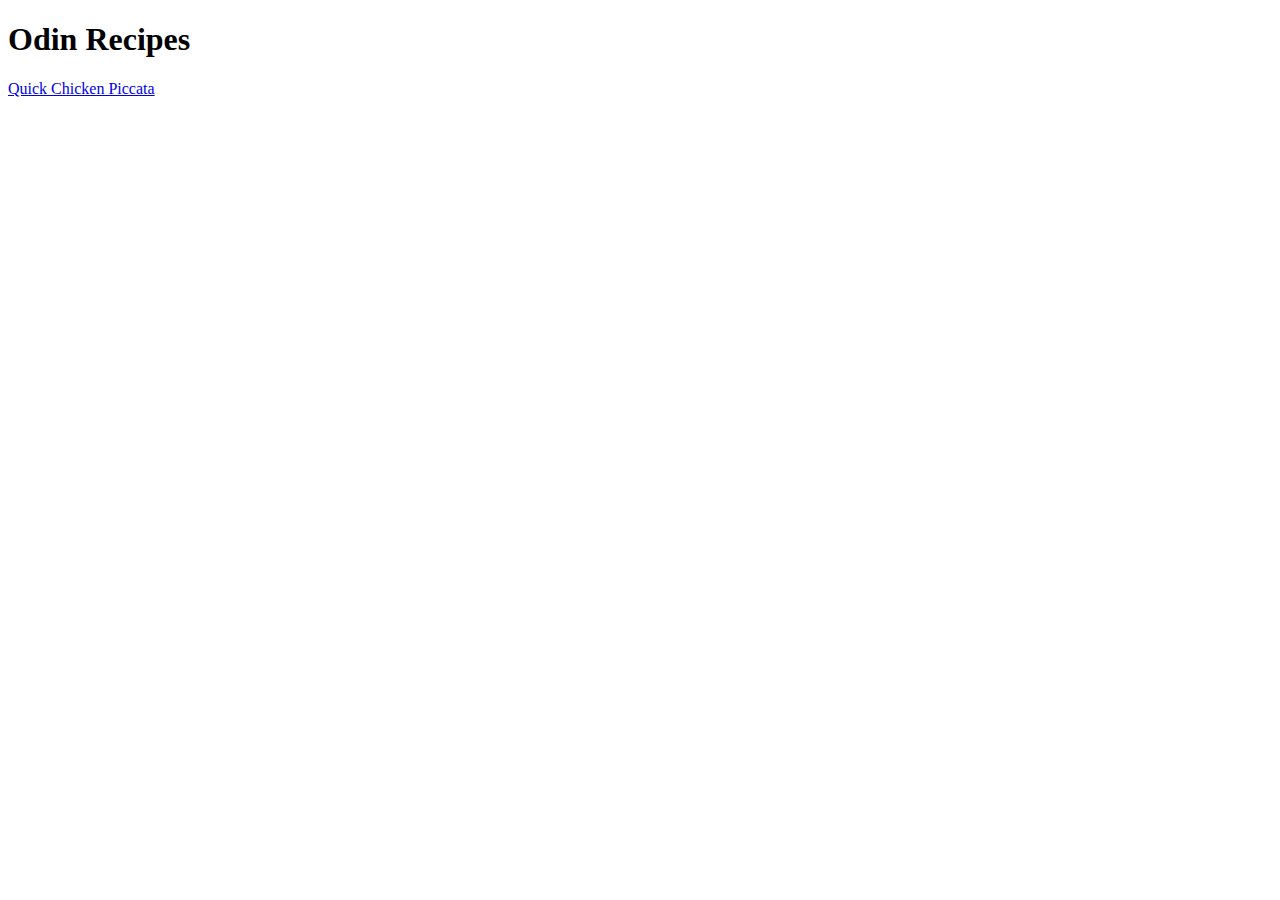
==== index.html @ 6c437d9f "Upload all files onto github" ====
<!DOCTYPE html>
<html lang="en">
<head>
    <meta charset="UTF-8">
    <meta http-equiv="X-UA-Compatible" content="IE=edge">
    <meta name="viewport" content="width=device-width, initial-scale=1.0">
    <title>Odin Recipes</title>
</head>
<body>
    <h1>Odin Recipes</h1>
    <a href="recipes/chicken-piccata.html">Quick Chicken Piccata</a>
</body>
</html>
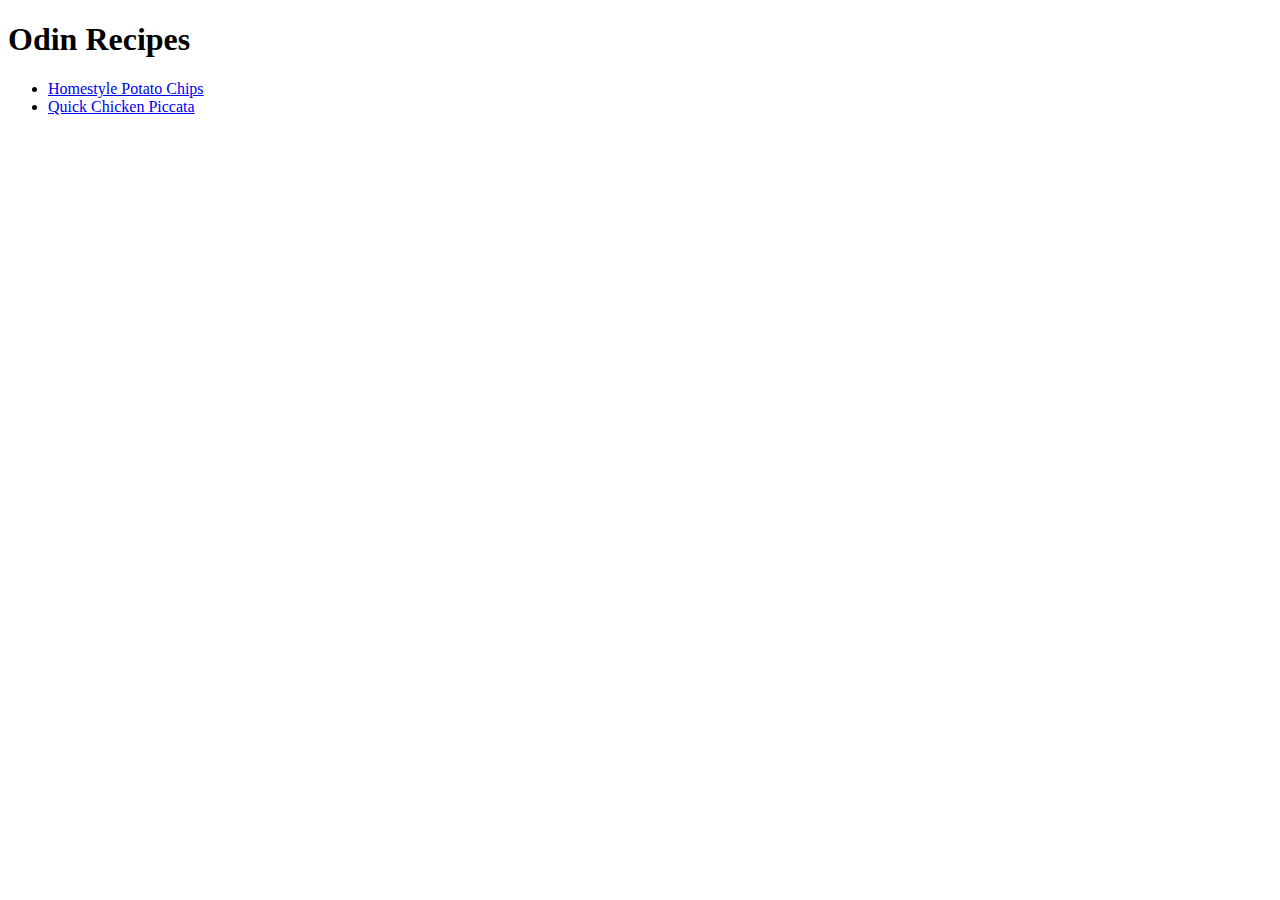
==== commit 5c7bf7e7: "Create potato chips recipe" ====
--- a/index.html
+++ b/index.html
@@ -8,6 +8,9 @@
 </head>
 <body>
     <h1>Odin Recipes</h1>
-    <a href="recipes/chicken-piccata.html">Quick Chicken Piccata</a>
+    <ul>
+        <li><a href="recipes/potato-chips.html">Homestyle Potato Chips</a></li>
+        <li><a href="recipes/chicken-piccata.html">Quick Chicken Piccata</a></li>
+    </ul>
 </body>
 </html>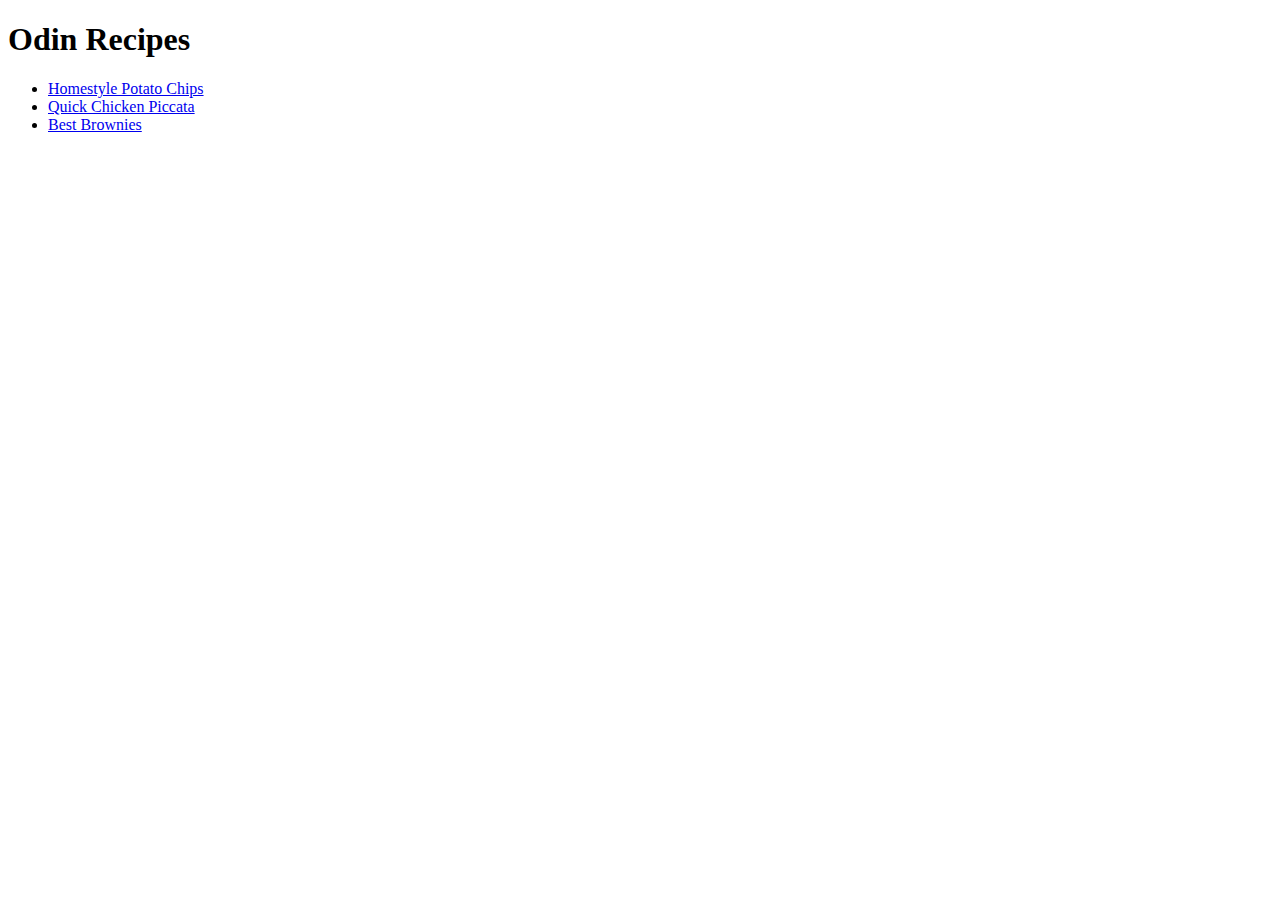
==== commit 7c963e5b: "Create brownies recipe" ====
--- a/index.html
+++ b/index.html
@@ -11,6 +11,7 @@
     <ul>
         <li><a href="recipes/potato-chips.html">Homestyle Potato Chips</a></li>
         <li><a href="recipes/chicken-piccata.html">Quick Chicken Piccata</a></li>
+        <li><a href="recipes/brownies.html">Best Brownies</a></li>
     </ul>
 </body>
 </html>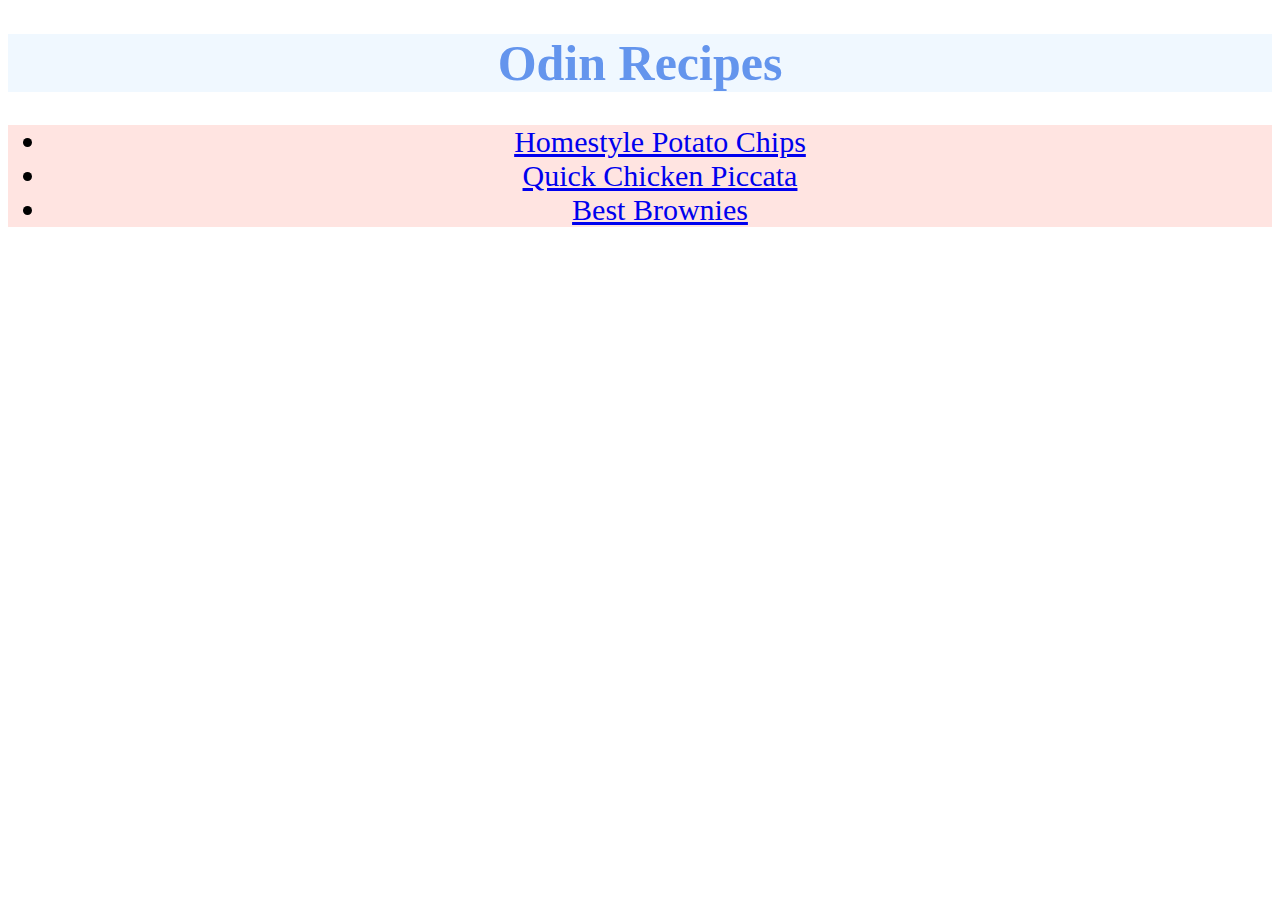
==== commit 044663dc: "Style index" ====
--- a/index.html
+++ b/index.html
@@ -5,6 +5,7 @@
     <meta http-equiv="X-UA-Compatible" content="IE=edge">
     <meta name="viewport" content="width=device-width, initial-scale=1.0">
     <title>Odin Recipes</title>
+    <link rel="stylesheet" href="css/index.css" >
 </head>
 <body>
     <h1>Odin Recipes</h1>
--- a/css/index.css
+++ b/css/index.css
@@ -0,0 +1,15 @@
+
+* {
+    text-align: center;
+}
+
+h1 {
+    background-color: aliceblue;
+    color: cornflowerblue;
+    font-size: 50px;
+}
+
+ul {
+    background-color:mistyrose;
+    font-size: 30px;
+}